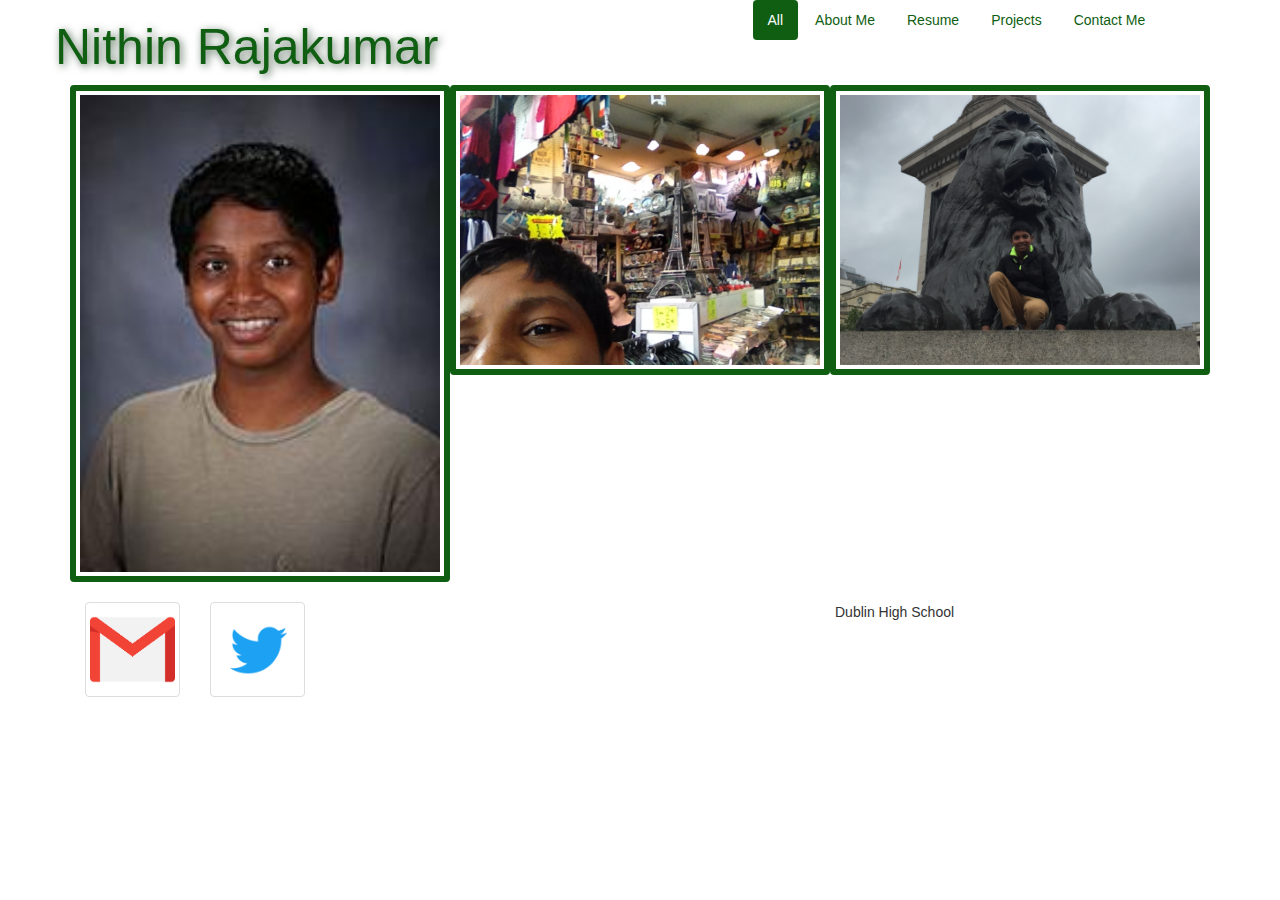
==== index.html @ 4543b59d "My first commit" ====
<!DOCTYPE.html>
    <html>
        <head>
            <link href="bootstrap-3.3.7-dist/css/bootstrap.css" rel="stylesheet" type="text/css">
            <link href="Portfolio.css" rel="stylesheet" type="text/css">
            <title>Nithin Rajakumar's HTML Project</title>
        </head>
        <body>
    <header>
    <body>
        <header class="container">
            <div class="row">
                    <ul class="col-sm-5 row nav nav-pills pull-right">
                        <li class="active">
                            <a href="index.html">All</a>
                        </li>
                        <li>
                            <a href="Rajakumar_AboutMe.html">About Me</a>
                        </li>
                        <li>
                            <a href="Rajakumar_Resume.html">Resume</a>
                        </li>
                        <li>
                            <a href="Rajakumar_Projects.html">Projects</a>
                        </li>
                        <li>
                            <a href="Rajakumar_ContactMe.html">Contact Me</a>
                        </li>
                    </ul>
                    <h1>Nithin Rajakumar</h1>
                </div>
        </header>
        <div class="container">
            <img class="thumbnail col-md-4" src="idcardimage.png" style="border: #0f5e12 6px solid">
            <img class="thumbnail col-md-4" src="nithin(2).png" style="border: #0f5e12 6px solid">
            <img class="thumbnail col-md-4" src="lionnithin.png" style="border: #0f5e12 6px solid">
        </div>
        
        
       <footer class="container">
           <div class="row">
           </div>
            <div class="row">
                <div class="col-xs-8">
                    <div class="col-xs-2">
                        <a href='mailto:rajakumar.nithin@gmail.com' class="thumbnail">
                            <img src="mailicon.png">
                        </a>
                    </div> 
                    <div class="col-xs-2">
                        <a href='https://twitter.com/RajakumarNithin' class="thumbnail">
                            <img src="twitterthingy.png">
                        </a>
                    </div>
                </div>
                    <div class="container" class="pull-right">
                        <p>Dublin High School</p>
                    </div>
                </div>
            </div> 
        </footer>
        </body>
---- Portfolio.css ----
h1{
     font: impact;
	color: #0f5e12
}
h1{
    font-size: 50px;
    text-shadow: 2px 2px 8px #566d59;
}

.border { border-width: 25px; 
        border-color: #0f5e12; 
        border-style: solid; 
        text-shadow: 3px 3px #566d59;

}
.jumbotron{
    background-color: #87d38a;
}
h3{
    color: #0f5e12;
    text-shadow: 2px 2px 8px #566d59;
}

body{
    background color: #87d38a;
}

keyframes fadein {
    from { opacity: 0; }
    to   { opacity: 1; }
}
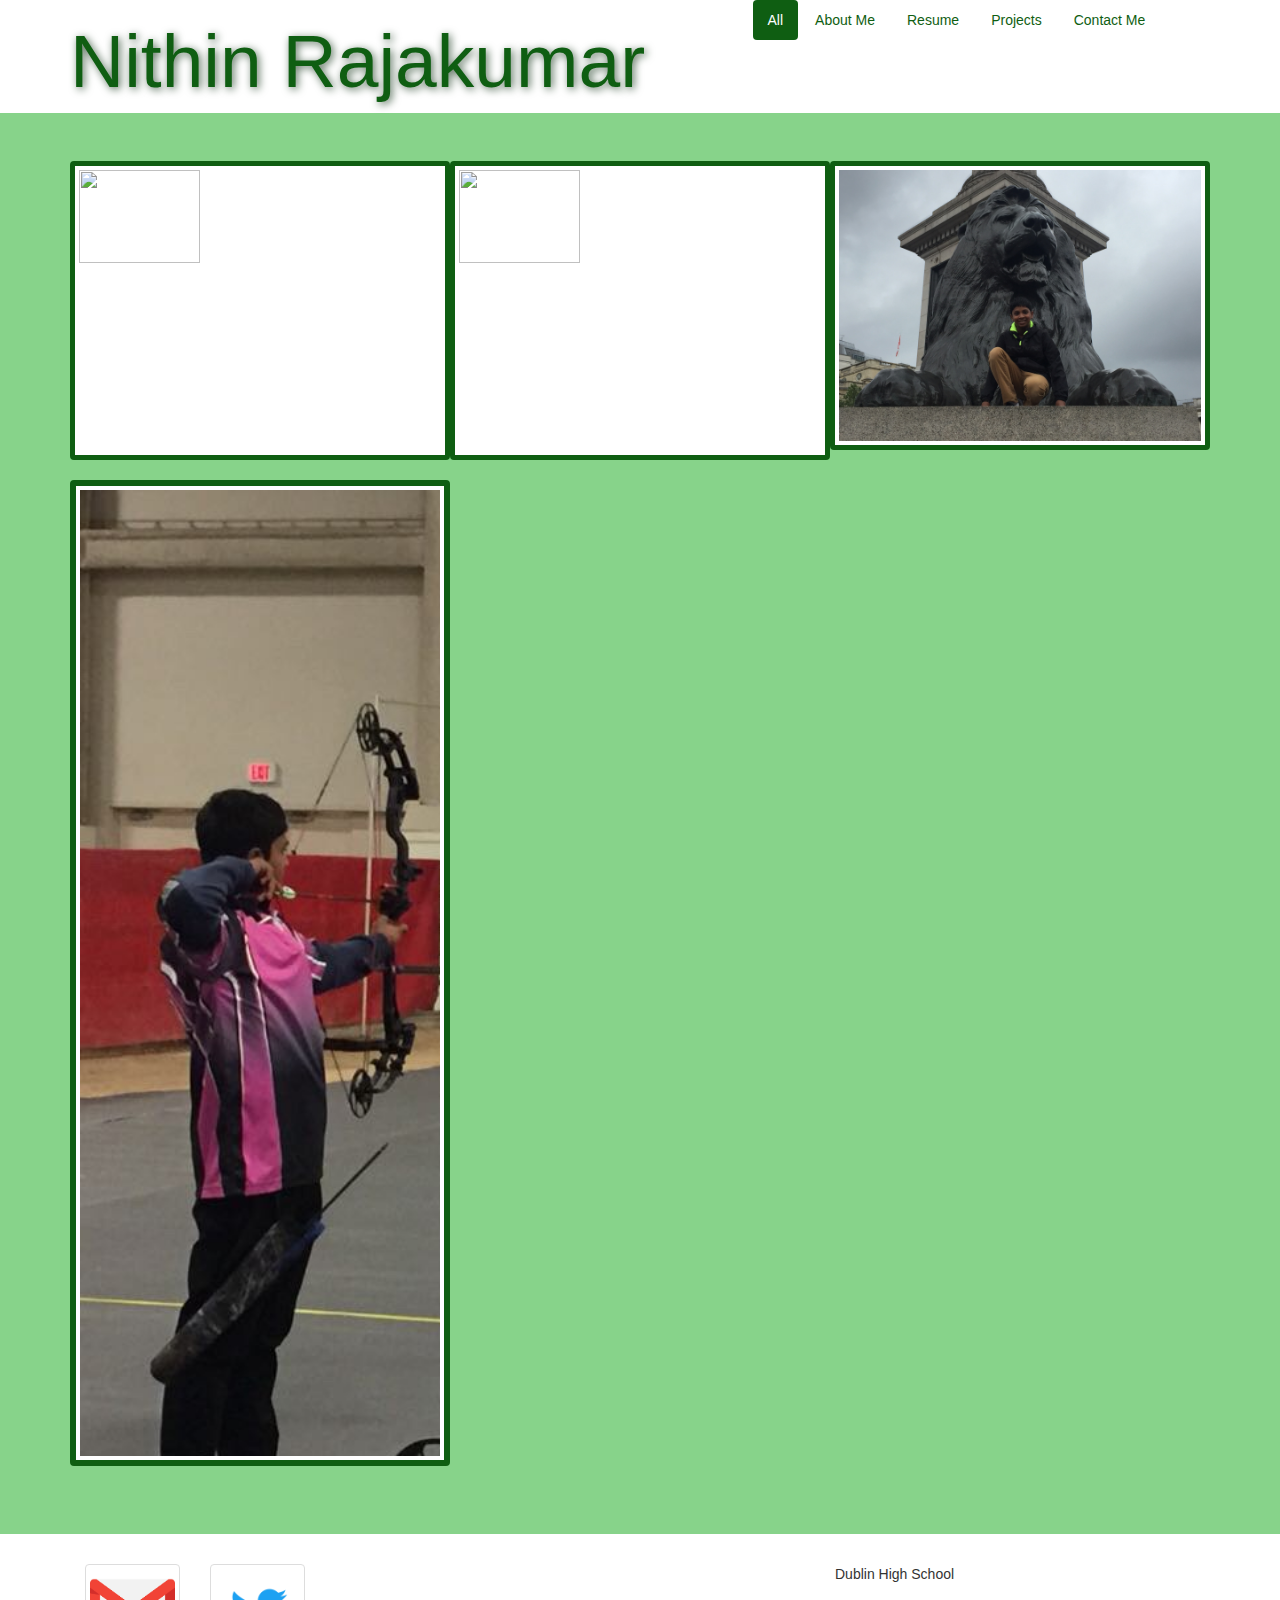
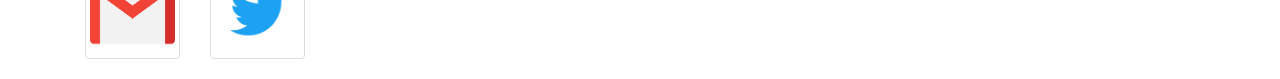
==== commit 69ac2c45: "My second commit" ====
--- a/index.html
+++ b/index.html
@@ -27,16 +27,19 @@
                             <a href="Rajakumar_ContactMe.html">Contact Me</a>
                         </li>
                     </ul>
-                    <h1>Nithin Rajakumar</h1>
+                    <h1 class="col-sm-7 pull-left">Nithin Rajakumar</h1>
                 </div>
         </header>
+    <div class="jumbotron">
         <div class="container">
-            <img class="thumbnail col-md-4" src="idcardimage.png" style="border: #0f5e12 6px solid">
-            <img class="thumbnail col-md-4" src="nithin(2).png" style="border: #0f5e12 6px solid">
-            <img class="thumbnail col-md-4" src="lionnithin.png" style="border: #0f5e12 6px solid">
+            <img class="thumbnail col-md-4" src="happy.jpeg" style="border: #0f5e12 5px solid">
+            <img class="thumbnail col-md-4" src="magic.jpeg" style="border: #0f5e12 5px solid">
+            <img class="thumbnail col-md-4" src="lionnithin.png" style="border: #0f5e12 5px solid">
         </div>
-        
-        
+        <div class="container">
+            <img class="thumbnail col-md-4" src="shoot.jpg" style="border: #0f5e12 6px solid"> 
+        </div>
+    </div>
        <footer class="container">
            <div class="row">
            </div>
--- a/Portfolio.css
+++ b/Portfolio.css
@@ -3,7 +3,7 @@
 	color: #0f5e12
 }
 h1{
-    font-size: 50px;
+    font-size: 75px;
     text-shadow: 2px 2px 8px #566d59;
 }
 
@@ -29,3 +29,24 @@
     from { opacity: 0; }
     to   { opacity: 1; }
 }
+
+img:hover {
+    /* Start the shake animation and make the animation last for 0.5 seconds */
+    animation: shake 1s; 
+    /* When the animation is finished, start again */
+    animation-iteration-count: 1; 
+}
+
+@keyframes shake {
+    0% { transform: translate(1px, 1px) rotate(0deg); }
+    10% { transform: translate(-1px, -2px) rotate(-1deg); }
+    20% { transform: translate(-3px, 0px) rotate(1deg); }
+    30% { transform: translate(3px, 2px) rotate(0deg); }
+    40% { transform: translate(1px, -1px) rotate(1deg); }
+    50% { transform: translate(-1px, 2px) rotate(-1deg); }
+    60% { transform: translate(-3px, 1px) rotate(0deg); }
+    70% { transform: translate(3px, 1px) rotate(-1deg); }
+    80% { transform: translate(-1px, -1px) rotate(1deg); }
+    90% { transform: translate(1px, 2px) rotate(0deg); }
+    100% { transform: translate(1px, -2px) rotate(-1deg); }
+}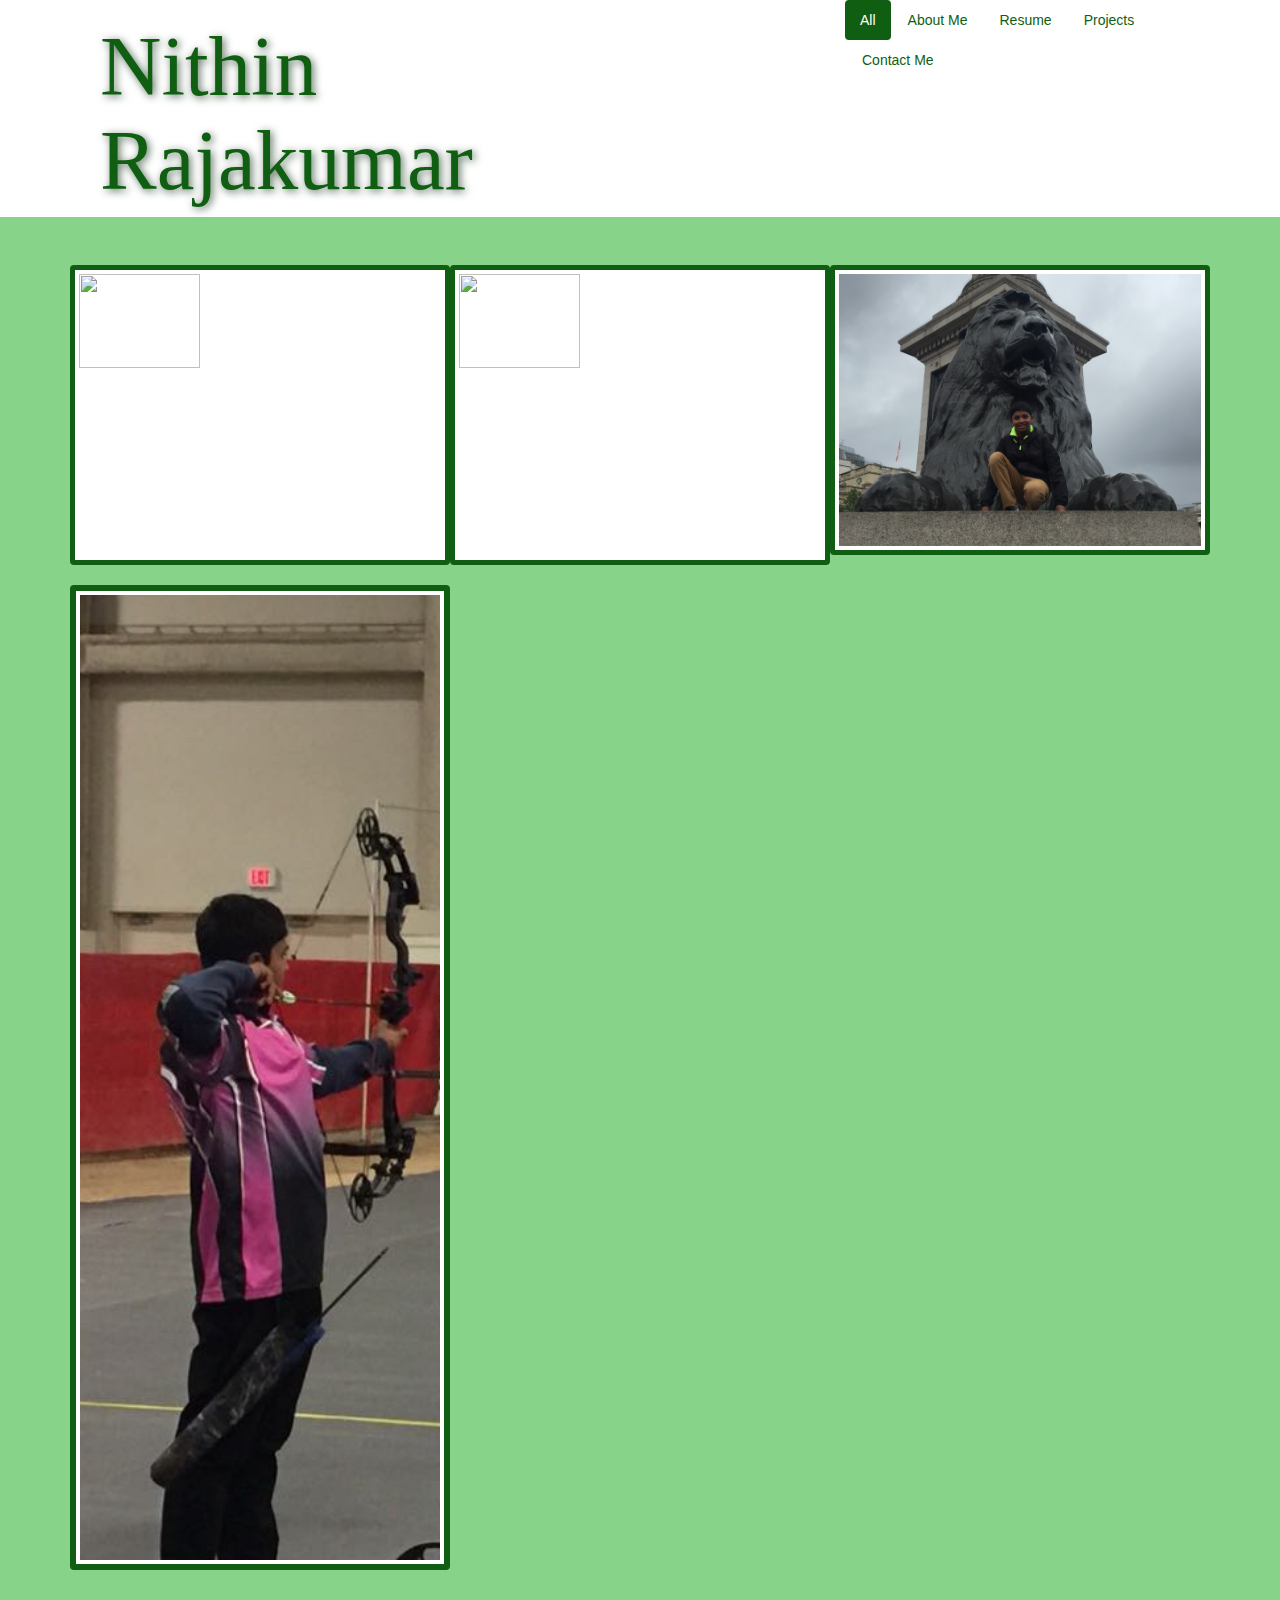
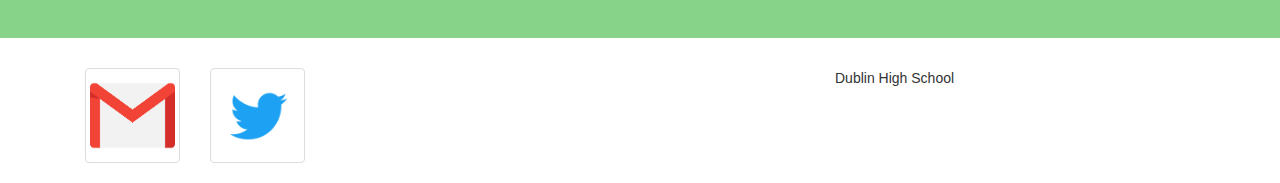
==== commit 26093f8f: "My third commit" ====
--- a/index.html
+++ b/index.html
@@ -9,8 +9,7 @@
     <header>
     <body>
         <header class="container">
-            <div class="row">
-                    <ul class="col-sm-5 row nav nav-pills pull-right">
+                    <ul class="col-sm-4 row nav nav-pills pull-right">
                         <li class="active">
                             <a href="index.html">All</a>
                         </li>
@@ -27,8 +26,9 @@
                             <a href="Rajakumar_ContactMe.html">Contact Me</a>
                         </li>
                     </ul>
-                    <h1 class="col-sm-7 pull-left">Nithin Rajakumar</h1>
-                </div>
+            <div class="container">
+                <h1 class="col-sm-6">Nithin Rajakumar</h1>
+            </div>
         </header>
     <div class="jumbotron">
         <div class="container">
--- a/Portfolio.css
+++ b/Portfolio.css
@@ -1,9 +1,9 @@
 h1{
-     font: impact;
+   font-family: "Times New Roman", Times, serif; 
 	color: #0f5e12
 }
 h1{
-    font-size: 75px;
+    font-size: 85px;
     text-shadow: 2px 2px 8px #566d59;
 }
 
